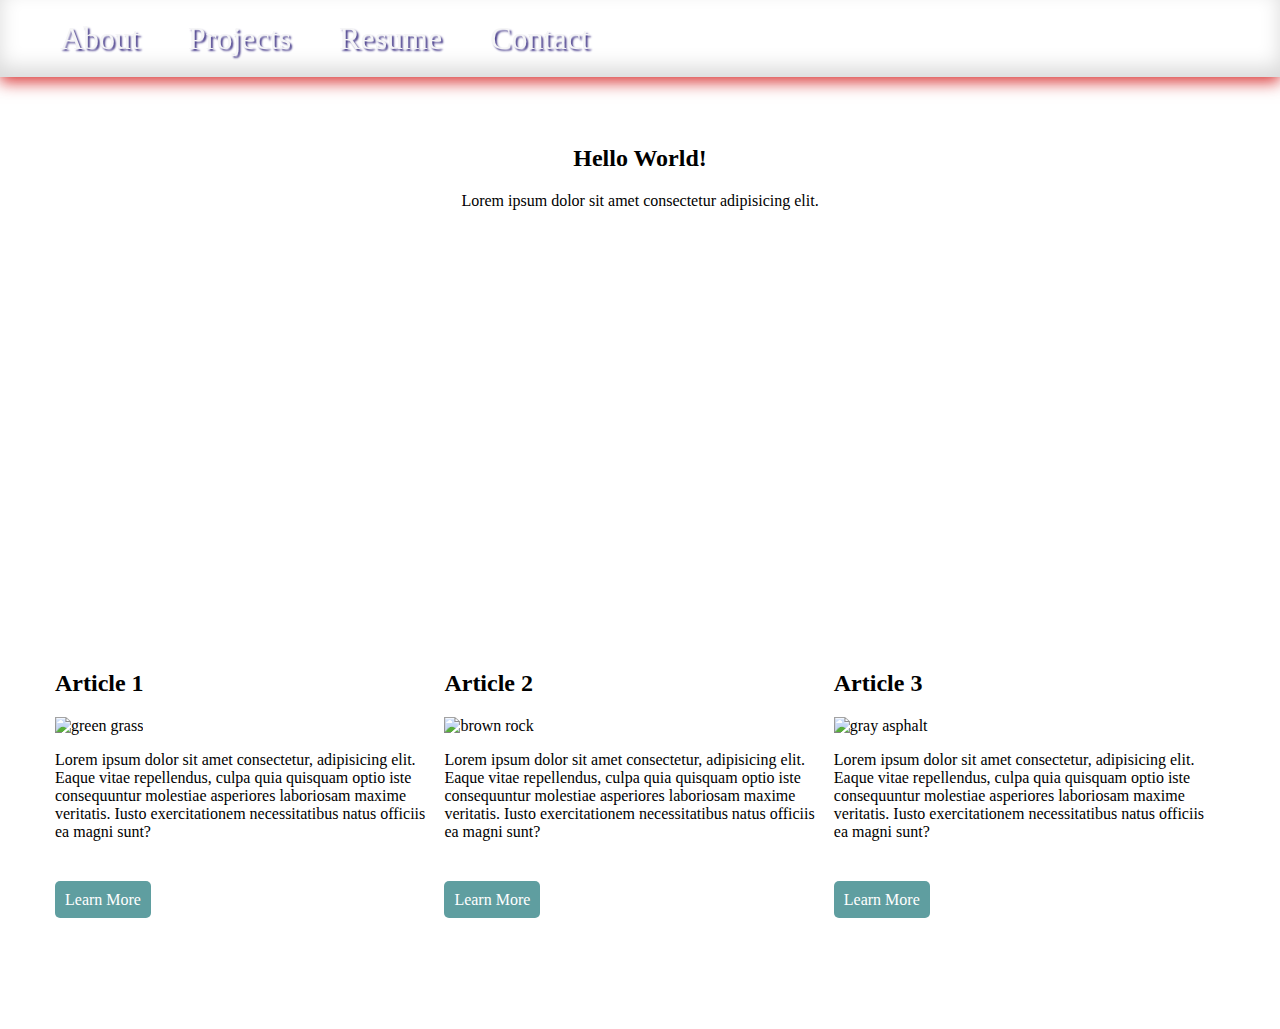
==== Landing_Page_Improvements.html @ b2b9fd5f "Add files via upload" ====
<!DOCTYPE html>
<html lang="en">
<head>
    <meta charset="UTF-8">
    <meta name="viewport" content="width=device-width, initial-scale=1.0">
    <title>Landing Page 2</title>
    <link rel="stylesheet" href="style-4.css" />
</head>
<body>
    <nav class="special sticky">
        <ul class="main-nav">
            <li><a href="#">About</a></li>
            <li><a href="#">Projects</a></li>
            <li><a href="#">Resume</a></li>
            <li><a href="#">Contact</a></li>
        </ul>

        </ul>


    </nav>
    <div class="world">
        <div class ="container">
            <h2>Hello World!</h2>
            <p>
                Lorem ipsum dolor sit amet consectetur adipisicing elit.
            </p>


        </div>

    </div>
    <section class="container">
        <div class="row">
            <div class="article">
                <h2>Article 1</h2>
                <img class="article-image" src="https://images.unsplash.com/photo-1583826476036-646837d94309?ixlib=rb-1.2.1&ixid=eyJhcHBfaWQiOjEyMDd9&auto=format&fit=crop&w=1000&q=80/640*480" alt="green grass">
                <p>
                    Lorem ipsum dolor sit amet consectetur, adipisicing elit. 
                    Eaque vitae repellendus, culpa quia quisquam optio iste consequuntur 
                    molestiae asperiores laboriosam maxime veritatis. 
                    Iusto exercitationem necessitatibus natus officiis ea magni sunt?
                </p><br/>
                <p><span class="text">Learn More</span></p>

            </div>
            <div class="article">
                <h2>Article 2</h2>
                <img class="article-image" src="https://images.unsplash.com/photo-1583826476986-5be438394228?ixlib=rb-1.2.1&ixid=eyJhcHBfaWQiOjEyMDd9&auto=format&fit=crop&w=1000&q=80/640*480" alt=" brown rock">
                <p>
                    Lorem ipsum dolor sit amet consectetur, adipisicing elit. 
                    Eaque vitae repellendus, culpa quia quisquam optio iste consequuntur 
                    molestiae asperiores laboriosam maxime veritatis. 
                    Iusto exercitationem necessitatibus natus officiis ea magni sunt?
                </p><br/>
                <p><span class="text">Learn More</span></p>

            </div>
            <div class="article">
                <h2>Article 3</h2>
                <img class="article-image"src="https://images.unsplash.com/photo-1583928374076-e8ae697e298c?ixlib=rb-1.2.1&ixid=eyJhcHBfaWQiOjEyMDd9&auto=format&fit=crop&w=1000&q=80/640*480" alt="gray asphalt">
                <p>
                    Lorem ipsum dolor sit amet consectetur, adipisicing elit. 
                    Eaque vitae repellendus, culpa quia quisquam optio iste consequuntur 
                    molestiae asperiores laboriosam maxime veritatis. 
                    Iusto exercitationem necessitatibus natus officiis ea magni sunt?
                </p><br/>
                <p><span class="text">Learn More</span></p>

            </div>

        </div>
            
           
    </section>

</body>
</html>
---- style-4.css ----
body {
    margin: 0;
    color: #223b49;
    
}
/*.navbar {
    background-color: turquoise;
    padding: 10px;
    height: 80px;
    
    
}*/
.world {
    text-align: center;
    height: 500px;
    padding:25px 0;
    background: url(https://images.unsplash.com/photo-1581340151765-7ac189960bc9?ixlib=rb-1.2.1&ixid=eyJhcHBfaWQiOjEyMDd9&auto=format&fit=crop&w=1000&q=80/30*30/) no-repeat center;)
    margin-top: 5px;
}
    
.container {
    
    padding: 100px 50px;
    color: black;

}
.row {
    
    display: inline-block;
   
}
.article {
    padding: 0 5px;
    float: left;
    width: 33%;
    box-sizing: border-box;
    
}

.article-image {

    max-width: 100%;
    height: 300px;
  
  }
  
.text {
    background-color: cadetblue;
    border-radius: 5px;
    color: white;
    padding: 10px;

}


.special {
    color: #fff;
    font-size: 2em;
    transition: all 0.3s linear;
}

.sticky {
    position: fixed;
    z-index: 1;
    top: 0;
    width: 100%;
}


.main-nav {
 list-style: none;
 margin: 0;
 font-size: 0.7 em;

}

.main-nav > li {
display: inline-block;
padding: 20px;
} 

li > a {
    color: #f5f5f6;
    text-decoration: none;
    text-shadow: 2px 2px 2px darkslateblue;

}

li > a:hover {
color: #686de0;

}


.special:hover {
    box-shadow: rgba(208, 5, 5, 0.8) 0px 5px 15px,
      inset rgba(0, 0, 0, 0.15) 0px -10px 20px;
  }
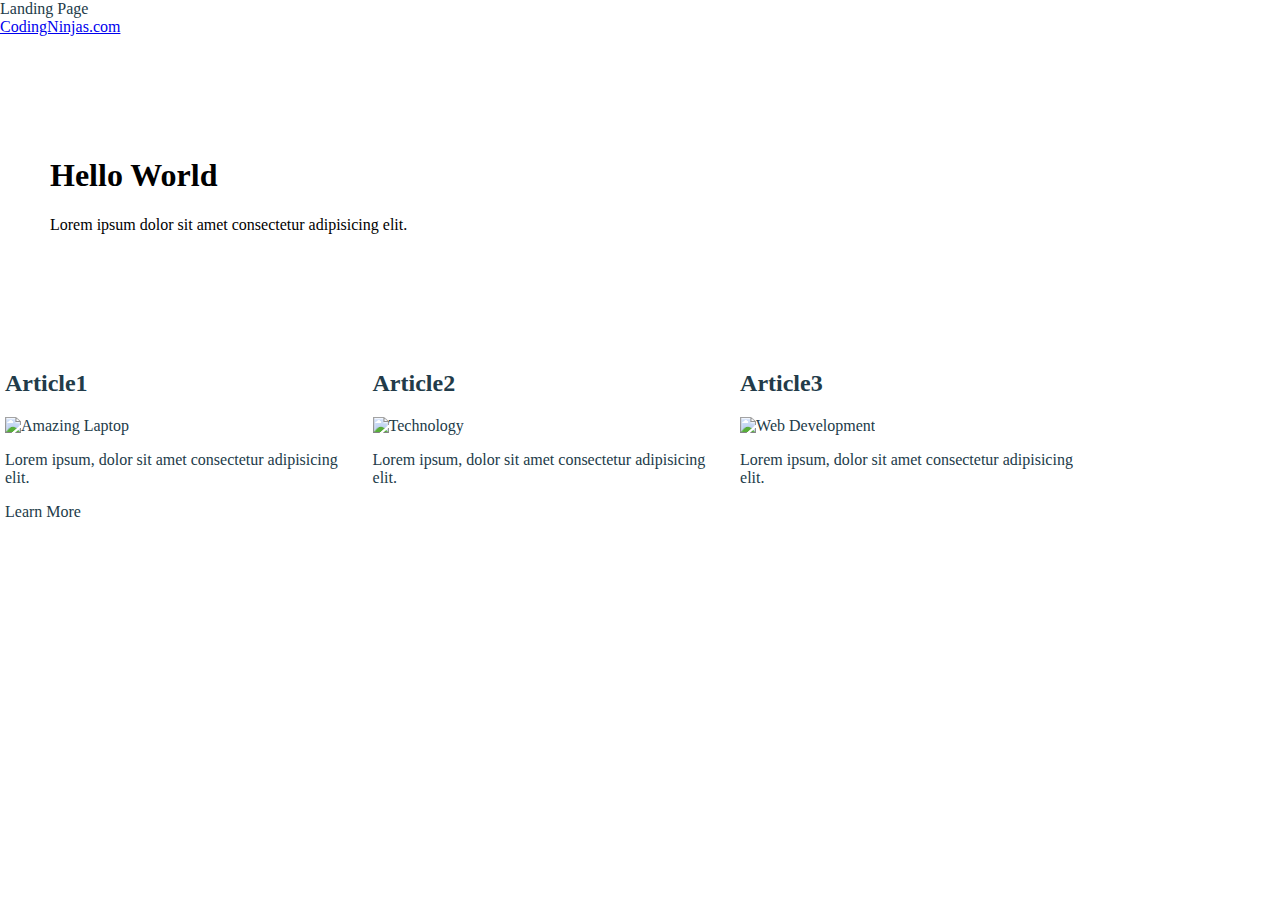
==== commit 21ef01f6: "Update Landing_Page_Improvements.html" ====
--- a/Landing_Page_Improvements.html
+++ b/Landing_Page_Improvements.html
@@ -4,75 +4,55 @@
     <meta charset="UTF-8">
     <meta name="viewport" content="width=device-width, initial-scale=1.0">
     <title>Landing Page 2</title>
-    <link rel="stylesheet" href="style-4.css" />
+    <link rel="stylesheet" href="style.css" />
 </head>
 <body>
-    <nav class="special sticky">
-        <ul class="main-nav">
-            <li><a href="#">About</a></li>
-            <li><a href="#">Projects</a></li>
-            <li><a href="#">Resume</a></li>
-            <li><a href="#">Contact</a></li>
-        </ul>
 
-        </ul>
+    <!-- 
+  nav bar
+  Hero Section
+  Row/Section with Articles
+  Images
+  side by side articles
+  
+  -->
+    <nav class="navbar">
+        <div class="navbar-brand">Landing Page</div>
+        <a class ="navbar-link" href="#">CodingNinjas.com</a>
+    </nav>
+    <div class="hero">
+        <div class="container">
+            <h1>Hello World</h1>
+            <p>Lorem ipsum dolor sit amet consectetur adipisicing elit.
 
+            </p>
+        </div>
+    </div>
 
-    </nav>
-    <div class="world">
-        <div class ="container">
-            <h2>Hello World!</h2>
-            <p>
-                Lorem ipsum dolor sit amet consectetur adipisicing elit.
+    <section class="row">
+        <div class="article">
+            <h2>Article1</h2>
+            <img src="https://source.unsplash.com/640x480/?laptop" class ="article-image" alt="Amazing Laptop">
+            <p>Lorem ipsum, dolor sit amet consectetur adipisicing elit. 
+
             </p>
-
-
+            <p><span class="article-tag">Learn More</span></p>
         </div>
-
-    </div>
-    <section class="container">
-        <div class="row">
-            <div class="article">
-                <h2>Article 1</h2>
-                <img class="article-image" src="https://images.unsplash.com/photo-1583826476036-646837d94309?ixlib=rb-1.2.1&ixid=eyJhcHBfaWQiOjEyMDd9&auto=format&fit=crop&w=1000&q=80/640*480" alt="green grass">
-                <p>
-                    Lorem ipsum dolor sit amet consectetur, adipisicing elit. 
-                    Eaque vitae repellendus, culpa quia quisquam optio iste consequuntur 
-                    molestiae asperiores laboriosam maxime veritatis. 
-                    Iusto exercitationem necessitatibus natus officiis ea magni sunt?
-                </p><br/>
-                <p><span class="text">Learn More</span></p>
-
-            </div>
-            <div class="article">
-                <h2>Article 2</h2>
-                <img class="article-image" src="https://images.unsplash.com/photo-1583826476986-5be438394228?ixlib=rb-1.2.1&ixid=eyJhcHBfaWQiOjEyMDd9&auto=format&fit=crop&w=1000&q=80/640*480" alt=" brown rock">
-                <p>
-                    Lorem ipsum dolor sit amet consectetur, adipisicing elit. 
-                    Eaque vitae repellendus, culpa quia quisquam optio iste consequuntur 
-                    molestiae asperiores laboriosam maxime veritatis. 
-                    Iusto exercitationem necessitatibus natus officiis ea magni sunt?
-                </p><br/>
-                <p><span class="text">Learn More</span></p>
-
-            </div>
-            <div class="article">
-                <h2>Article 3</h2>
-                <img class="article-image"src="https://images.unsplash.com/photo-1583928374076-e8ae697e298c?ixlib=rb-1.2.1&ixid=eyJhcHBfaWQiOjEyMDd9&auto=format&fit=crop&w=1000&q=80/640*480" alt="gray asphalt">
-                <p>
-                    Lorem ipsum dolor sit amet consectetur, adipisicing elit. 
-                    Eaque vitae repellendus, culpa quia quisquam optio iste consequuntur 
-                    molestiae asperiores laboriosam maxime veritatis. 
-                    Iusto exercitationem necessitatibus natus officiis ea magni sunt?
-                </p><br/>
-                <p><span class="text">Learn More</span></p>
-
-            </div>
-
+        <div class="article">
+            <h2>Article2</h2>
+            <img src="https://source.unsplash.com/640x480/?technology" class ="article-image" alt="Technology">
+            <p>Lorem ipsum, dolor sit amet consectetur adipisicing elit. </p>
         </div>
+        <div class="article">
+            <h2>Article3</h2>
+            <img src="https://source.unsplash.com/640x480/?web development" class ="article-image" alt="Web Development">
+            <p>Lorem ipsum, dolor sit amet consectetur adipisicing elit. </p>
+        </div>
+    </section>
+   
             
            
     </section>
 
 </body>
-</html>+</html>
--- a/style.css
+++ b/style.css
@@ -0,0 +1,104 @@
+body {
+    margin: 0;
+    color: #223b49;
+    
+}
+/*.navbar {
+    background-color: turquoise;
+    padding: 10px;
+    height: 80px;
+    
+    
+}*/
+.world {
+    text-align: center;
+    height: 500px;
+    padding:25px 0;
+    background: url( no-repeat center;)
+    margin-top: 5px;
+}
+    
+.container {
+    
+    padding: 100px 50px;
+    color: black;
+
+}
+.row {
+    
+    display: inline-block;
+   
+}
+.article {
+    padding: 0 5px;
+    float: left;
+    width: 33%;
+    box-sizing: border-box;
+    
+}
+
+.article-image {
+
+    max-width: 100%;
+    height: 300px;
+  
+  }
+  
+.text {
+    background-color: cadetblue;
+    border-radius: 5px;
+    color: white;
+    padding: 10px;
+
+}
+
+
+.special {
+    color: #fff;
+    font-size: 2em;
+    transition: all 0.3s linear;
+}
+
+.sticky {
+    position: fixed;
+    z-index: 1;
+    top: 0;
+    width: 100%;
+}
+
+
+.main-nav {
+ list-style: none;
+ margin: 0;
+ font-size: 0.7 em;
+
+}
+
+.main-nav > li {
+display: inline-block;
+padding: 20px;
+} 
+
+li > a {
+    color: #f5f5f6;
+    text-decoration: none;
+    text-shadow: 2px 2px 2px darkslateblue;
+
+}
+
+li > a:hover {
+color: #686de0;
+
+}
+
+
+.special:hover {
+    box-shadow: rgba(208, 5, 5, 0.8) 0px 5px 15px,
+      inset rgba(0, 0, 0, 0.15) 0px -10px 20px;
+  }
+
+
+
+
+
+
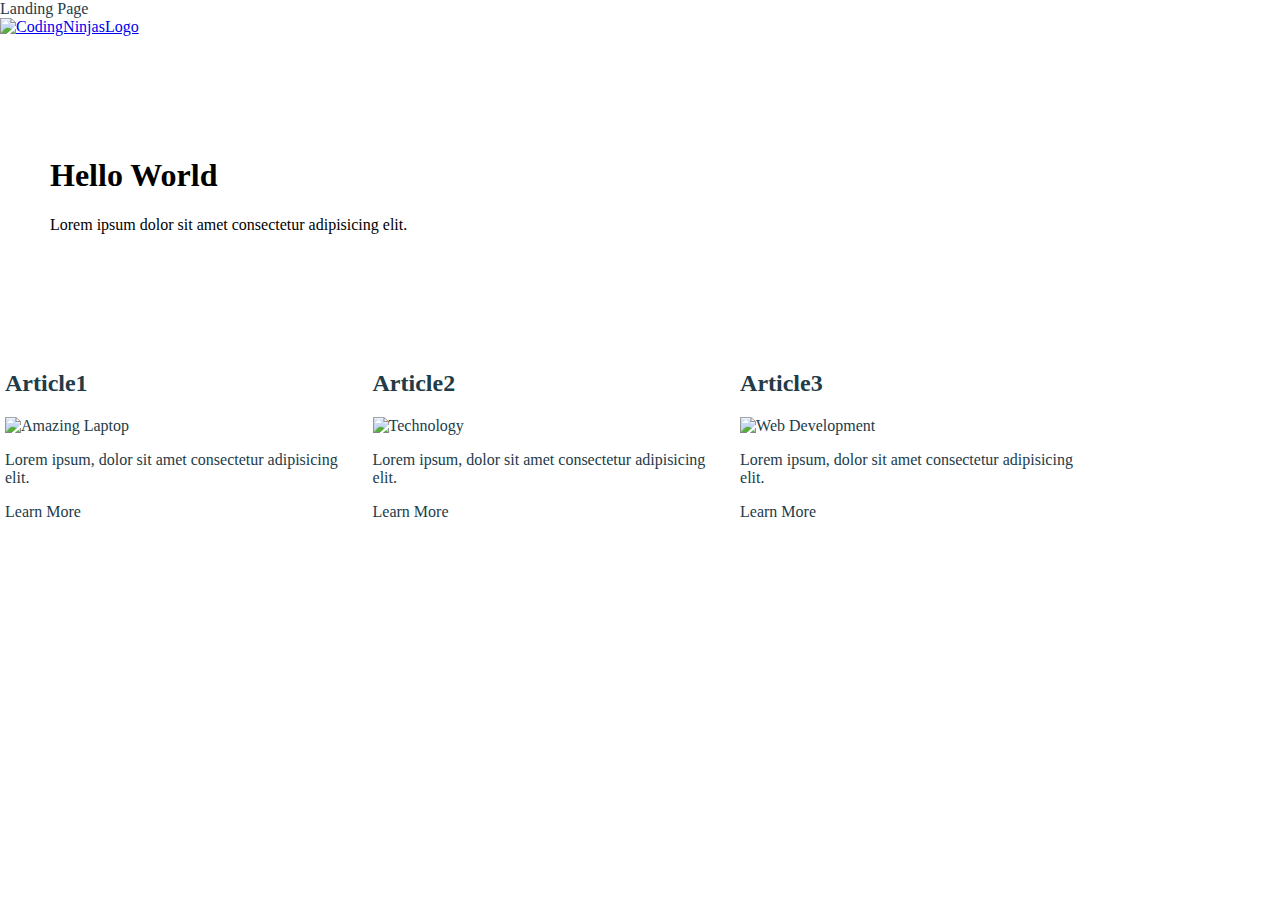
==== commit 84cc1bc7: "Update Landing_Page_Improvements.html" ====
--- a/Landing_Page_Improvements.html
+++ b/Landing_Page_Improvements.html
@@ -18,7 +18,7 @@
   -->
     <nav class="navbar">
         <div class="navbar-brand">Landing Page</div>
-        <a class ="navbar-link" href="#">CodingNinjas.com</a>
+        <a class ="navbar-link" href="#"> <img src=" https://files.codingninjas.in/new-logo-03-11984.svg" width="200" height="50" alt="CodingNinjasLogo"></a>
     </nav>
     <div class="hero">
         <div class="container">
@@ -36,23 +36,27 @@
             <p>Lorem ipsum, dolor sit amet consectetur adipisicing elit. 
 
             </p>
-            <p><span class="article-tag">Learn More</span></p>
+            <p><span class="article-tag">Learn More</span> </p>
         </div>
         <div class="article">
             <h2>Article2</h2>
             <img src="https://source.unsplash.com/640x480/?technology" class ="article-image" alt="Technology">
-            <p>Lorem ipsum, dolor sit amet consectetur adipisicing elit. </p>
+            <p>Lorem ipsum, dolor sit amet consectetur adipisicing elit. 
+
+            </p>
+            <p><span class="article-tag">Learn More</span> </p>
         </div>
         <div class="article">
             <h2>Article3</h2>
             <img src="https://source.unsplash.com/640x480/?web development" class ="article-image" alt="Web Development">
             <p>Lorem ipsum, dolor sit amet consectetur adipisicing elit. </p>
+            <p><span class="article-tag">Learn More</span> </p>
         </div>
     </section>
    
             
            
-    </section>
+ 
 
 </body>
 </html>
